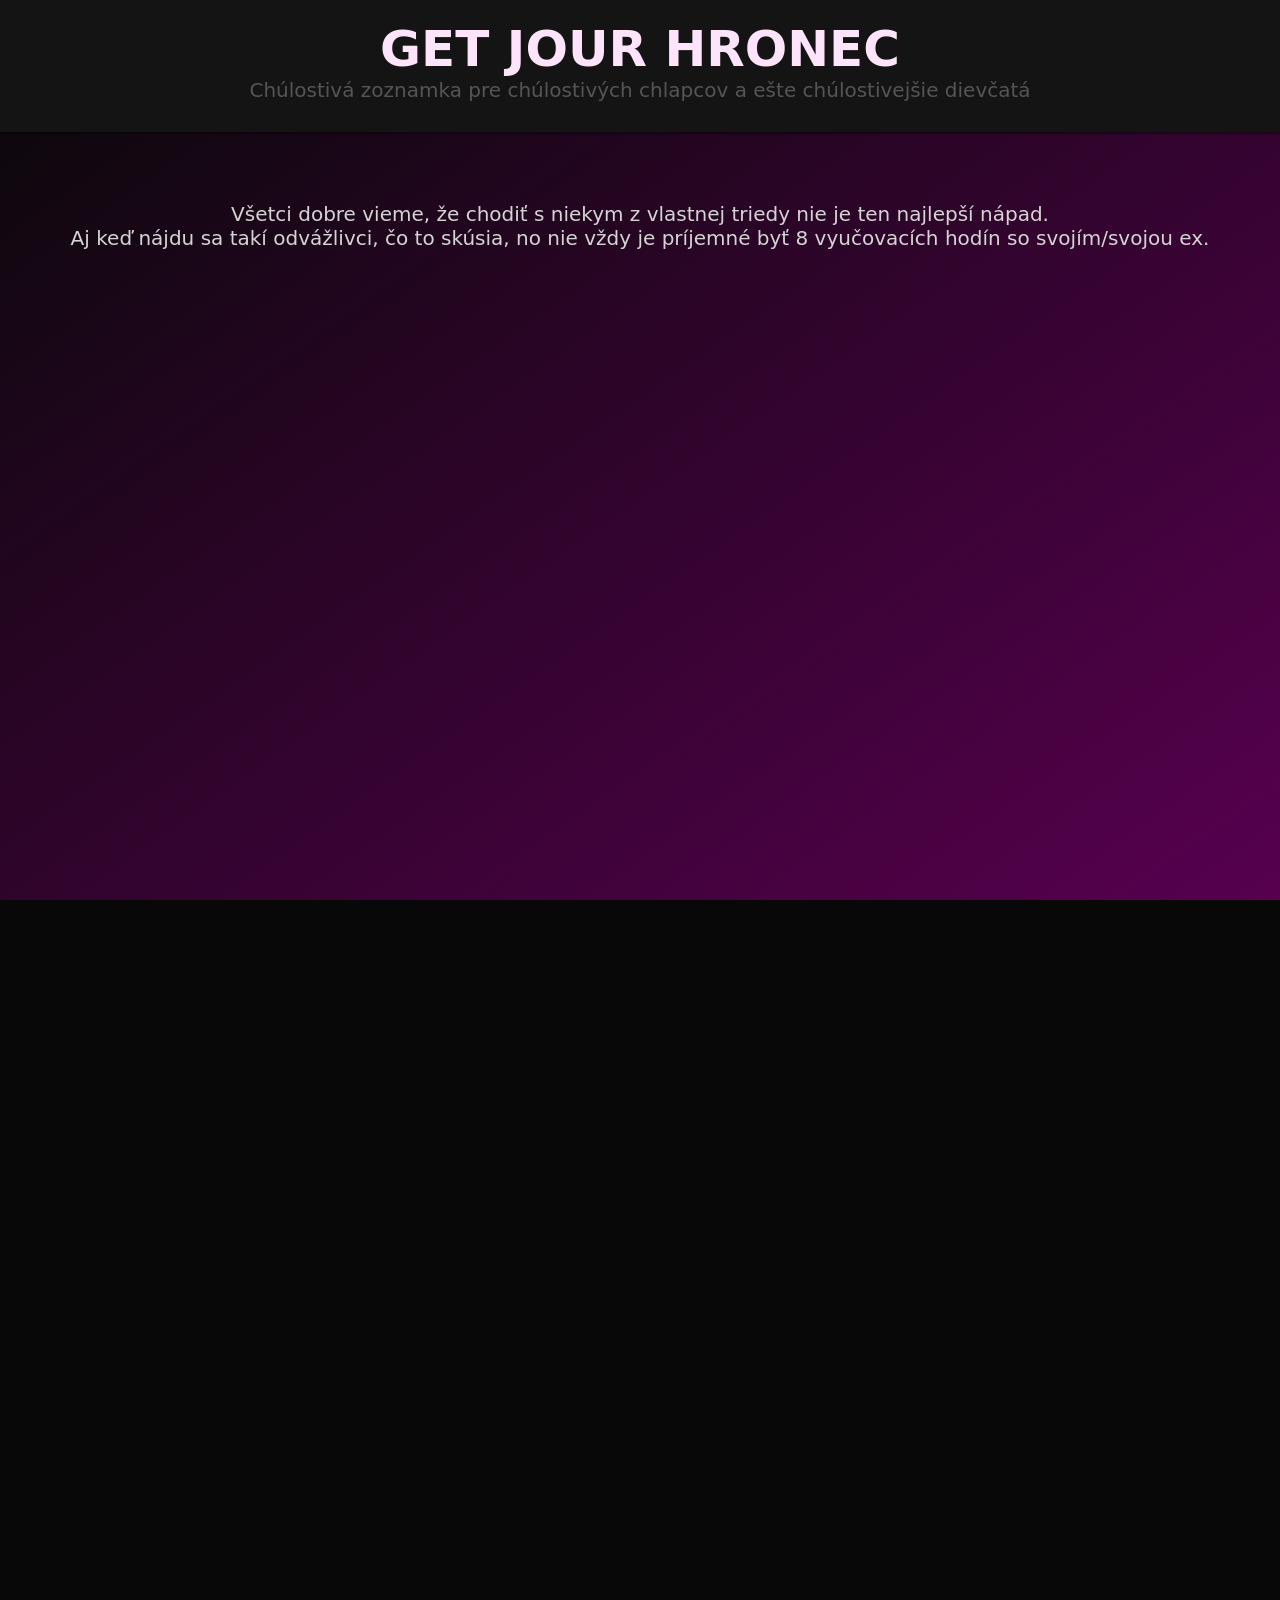
==== index.html @ 1365aeb3 "fix(grammar)" ====
<!DOCTYPE html>
<html lang="en">
<head>
    <meta charset="UTF-8">
    <meta name="viewport" content="width=device-width, initial-scale=1.0">
    <title>Get Jour Hronec</title>
    <link href="style.css" rel="stylesheet">
</head>
<body>
    <div class="title_container">
        <h1 class="title">GET JOUR HRONEC</h1>
        <p class="subtitle">Chúlostivá zoznamka pre chúlostivých chlapcov a ešte chúlostivejšie dievčatá</p>
    </div>
    <div class="article">
        <p>Všetci dobre vieme, že chodiť s niekym z vlastnej triedy nie je ten najlepší nápad.<br>
            Aj keď nájdu sa takí odvážlivci, čo to skúsia, no nie vždy je príjemné byť 8 vyučovacích hodín so svojím/svojou ex.
        </p>
    </div>  
</body>
</html>
---- style.css ----
html, body {
    margin: 0;
    min-height: 100%;
    height: 10000px;
}

body {
    background-color: rgb(8, 8, 8);
    background-image: linear-gradient(to bottom right, rgb(8, 8, 8), rgb(87, 0, 79));
    background-repeat: no-repeat;
    background-size: cover;
    background-attachment: fixed;
    font-family: system-ui, -apple-system, BlinkMacSystemFont, 'Segoe UI', Roboto, Oxygen, Ubuntu, Cantarell, 'Open Sans', 'Helvetica Neue', sans-serif;
}

h1 {
    text-align: center;
    font-size: 50px;
    color: rgb(245, 245, 245);
}

p {
    text-align: center;
    font-size: 20px;
    color: rgb(212, 212, 212);
}

.title_container {
    text-align: center;
    align-items: center;
    justify-content: center;
    margin: 0 0 20px 0;
    padding: 20px 0 30px 0;
    width: 100%;
    background-color: rgb(20, 20, 20);
    box-shadow: 0 2px 2px rgba(5, 5, 5, 0.5);
}

.title {
    margin: 0;
    color: rgb(253, 228, 251);
}

.subtitle {
    margin: 0;
    color: rgb(85, 85, 85);
}

.article {
    margin: 70px 20px 70px 20px;
}
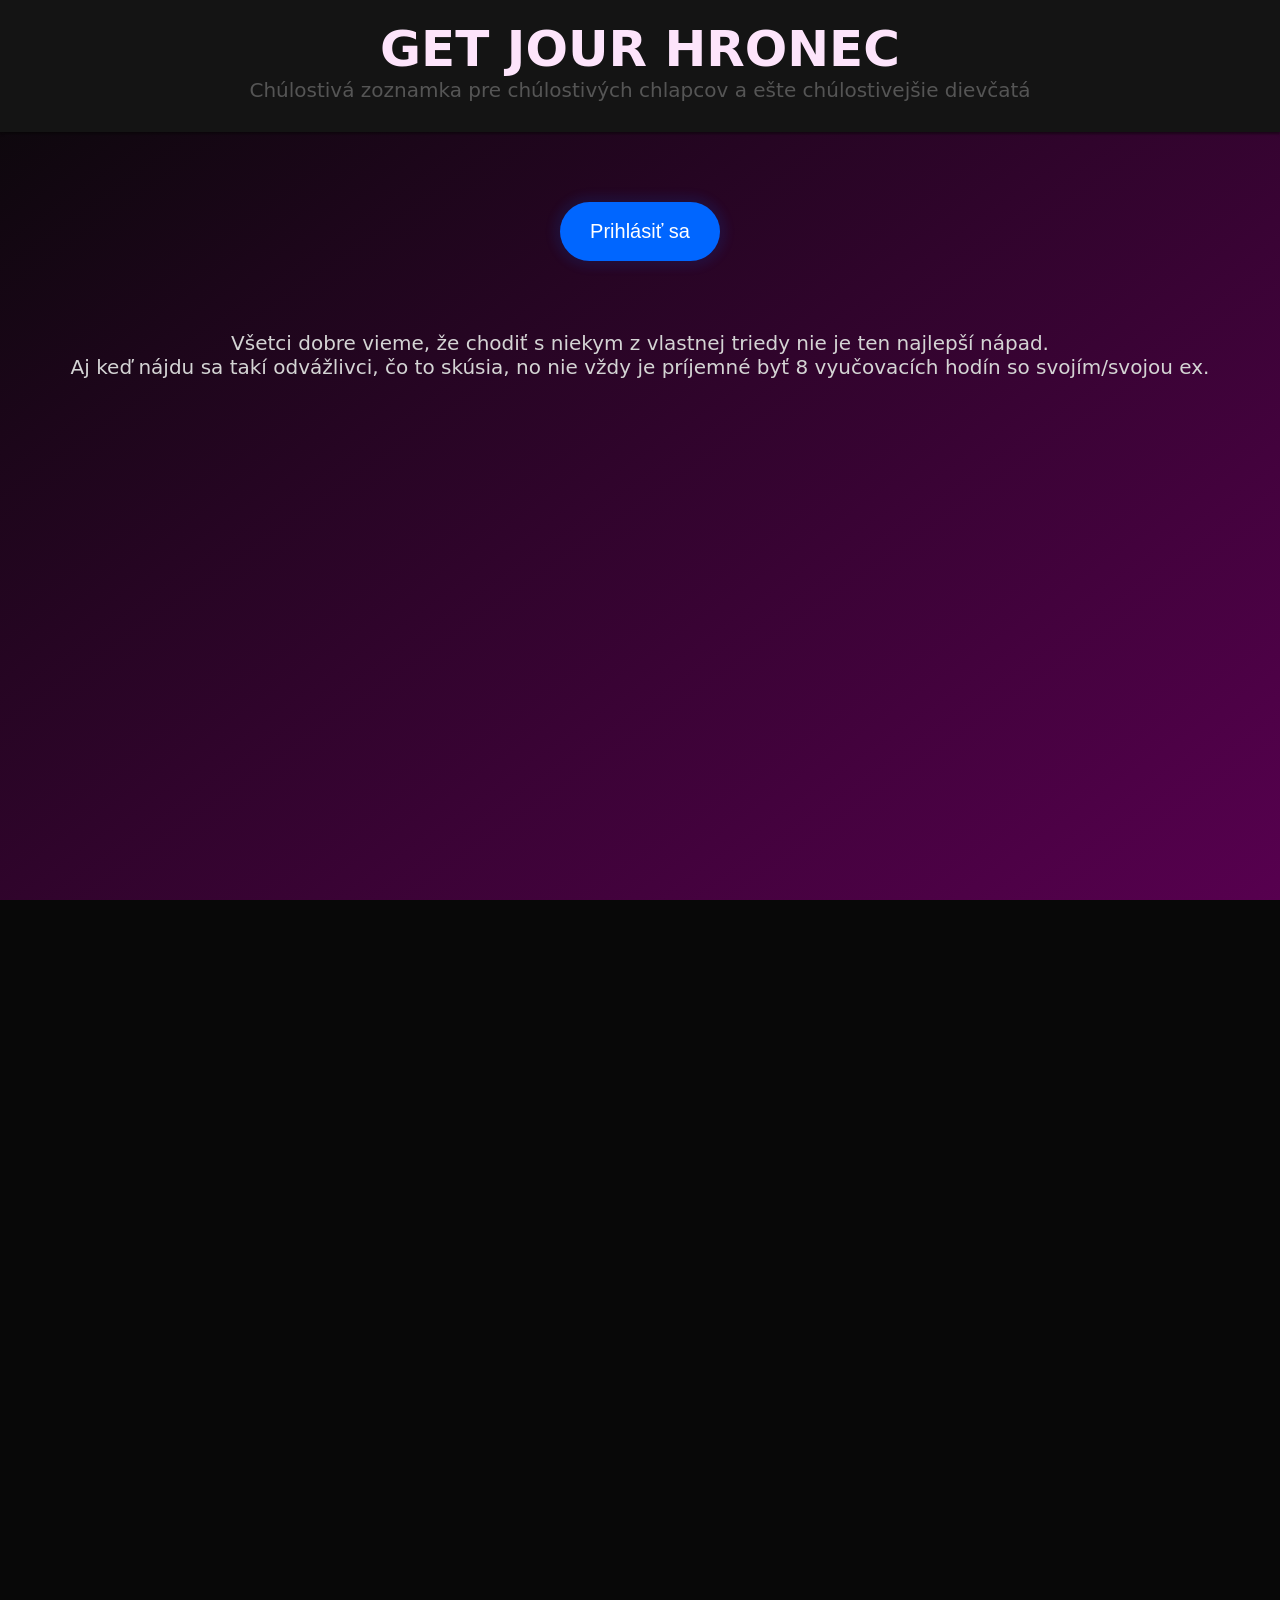
==== commit 63bc77e3: "feat(button): add log in button" ====
--- a/index.html
+++ b/index.html
@@ -8,11 +8,13 @@
 </head>
 <body>
     <div class="title_container">
-        <h1 class="title">GET JOUR HRONEC</h1>
+        <h1 class="title"><a href="index.html">GET JOUR HRONEC</a></h1>
         <p class="subtitle">Chúlostivá zoznamka pre chúlostivých chlapcov a ešte chúlostivejšie dievčatá</p>
     </div>
     <div class="article">
-        <p>Všetci dobre vieme, že chodiť s niekym z vlastnej triedy nie je ten najlepší nápad.<br>
+        <button id="log-in">Prihlásiť sa</button>
+        <p>
+            Všetci dobre vieme, že chodiť s niekym z vlastnej triedy nie je ten najlepší nápad.<br>
             Aj keď nájdu sa takí odvážlivci, čo to skúsia, no nie vždy je príjemné byť 8 vyučovacích hodín so svojím/svojou ex.
         </p>
     </div>  
--- a/style.css
+++ b/style.css
@@ -2,6 +2,11 @@
     margin: 0;
     min-height: 100%;
     height: 10000px;
+}
+
+* {
+    margin: 0;
+    padding: 0;
 }
 
 body {
@@ -41,6 +46,11 @@
     color: rgb(253, 228, 251);
 }
 
+.title a {
+    text-decoration: none;
+    color: inherit;
+}
+
 .subtitle {
     margin: 0;
     color: rgb(85, 85, 85);
@@ -48,4 +58,23 @@
 
 .article {
     margin: 70px 20px 70px 20px;
+    align-items: center;
+    text-align: center;
+    justify-content: center;
+}
+
+button {
+    padding: 18px 30px;
+    border: none;
+    border-radius: 9999px;
+    white-space: nowrap;
+    background-color: rgb(0, 102, 255);
+    color: white;
+    font-size: 20px;
+    cursor: pointer;
+    box-shadow: 0px 0px 10px 7px rgba(0, 102, 255, 0.096);
+}
+
+#log-in {
+    margin-bottom: 70px;
 }
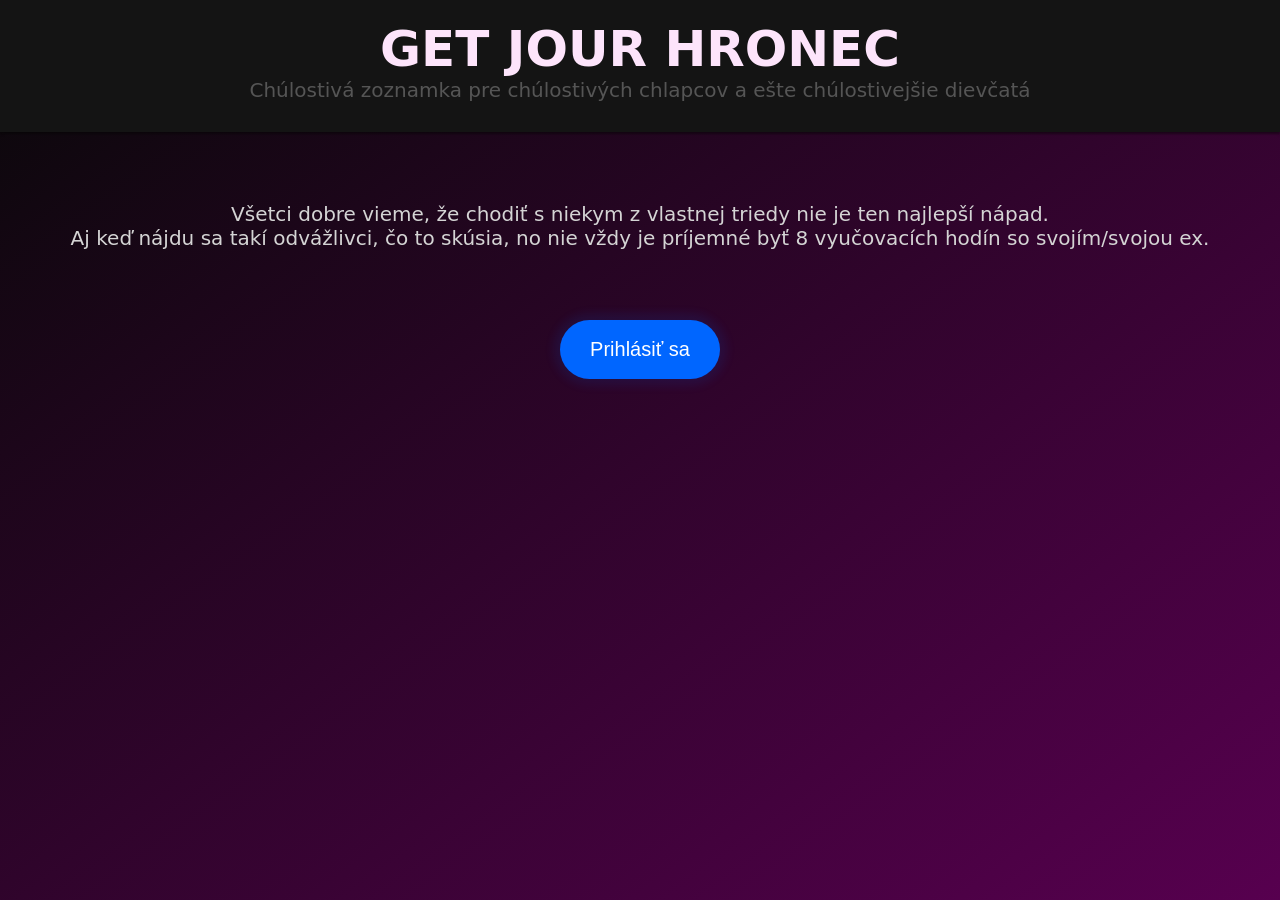
==== commit b1d333f7: "fix: body size and button placement" ====
--- a/index.html
+++ b/index.html
@@ -12,11 +12,11 @@
         <p class="subtitle">Chúlostivá zoznamka pre chúlostivých chlapcov a ešte chúlostivejšie dievčatá</p>
     </div>
     <div class="article">
-        <button id="log-in">Prihlásiť sa</button>
         <p>
             Všetci dobre vieme, že chodiť s niekym z vlastnej triedy nie je ten najlepší nápad.<br>
             Aj keď nájdu sa takí odvážlivci, čo to skúsia, no nie vždy je príjemné byť 8 vyučovacích hodín so svojím/svojou ex.
         </p>
+        <button id="log-in">Prihlásiť sa</button>
     </div>  
 </body>
 </html>
--- a/style.css
+++ b/style.css
@@ -1,7 +1,6 @@
 html, body {
     margin: 0;
     min-height: 100%;
-    height: 10000px;
 }
 
 * {
@@ -76,5 +75,5 @@
 }
 
 #log-in {
-    margin-bottom: 70px;
+    margin: 70px 0 70px 0;
 }
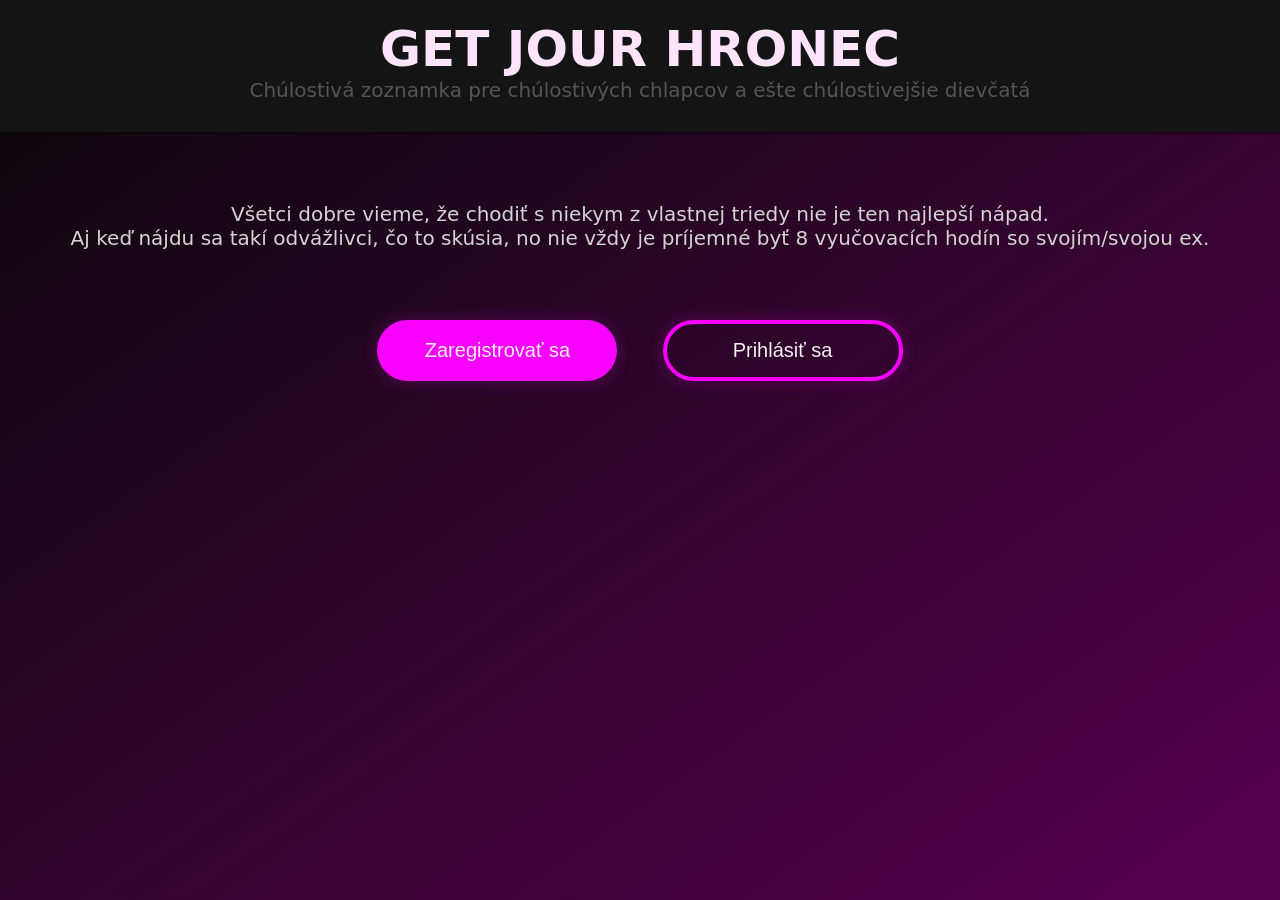
==== commit 8bc9448e: "feat(buttons): add sign up button" ====
--- a/index.html
+++ b/index.html
@@ -16,7 +16,8 @@
             Všetci dobre vieme, že chodiť s niekym z vlastnej triedy nie je ten najlepší nápad.<br>
             Aj keď nájdu sa takí odvážlivci, čo to skúsia, no nie vždy je príjemné byť 8 vyučovacích hodín so svojím/svojou ex.
         </p>
-        <button id="log-in">Prihlásiť sa</button>
+        <button id="sign-up" onclick="location.href='signup.html'">Zaregistrovať sa</button>
+        <button id="log-in" onclick="location.href='login.html'">Prihlásiť sa</button>
     </div>  
 </body>
 </html>
--- a/style.css
+++ b/style.css
@@ -63,17 +63,21 @@
 }
 
 button {
-    padding: 18px 30px;
-    border: none;
+    box-sizing: border-box;
+    padding: 15px 30px;
+    margin: 70px 20px;
+    border: 4px solid transparent;
     border-radius: 9999px;
     white-space: nowrap;
-    background-color: rgb(0, 102, 255);
-    color: white;
+    background-color: rgb(247, 0, 255);
+    color: rgb(241, 241, 241);
     font-size: 20px;
     cursor: pointer;
-    box-shadow: 0px 0px 10px 7px rgba(0, 102, 255, 0.096);
+    box-shadow: 0px 0px 10px 7px rgba(247,0, 255, 0.096);
+    min-width: 240px;
 }
 
 #log-in {
-    margin: 70px 0 70px 0;
-}+    border: 4px solid rgb(247, 0, 255);
+    background-color: transparent;
+}
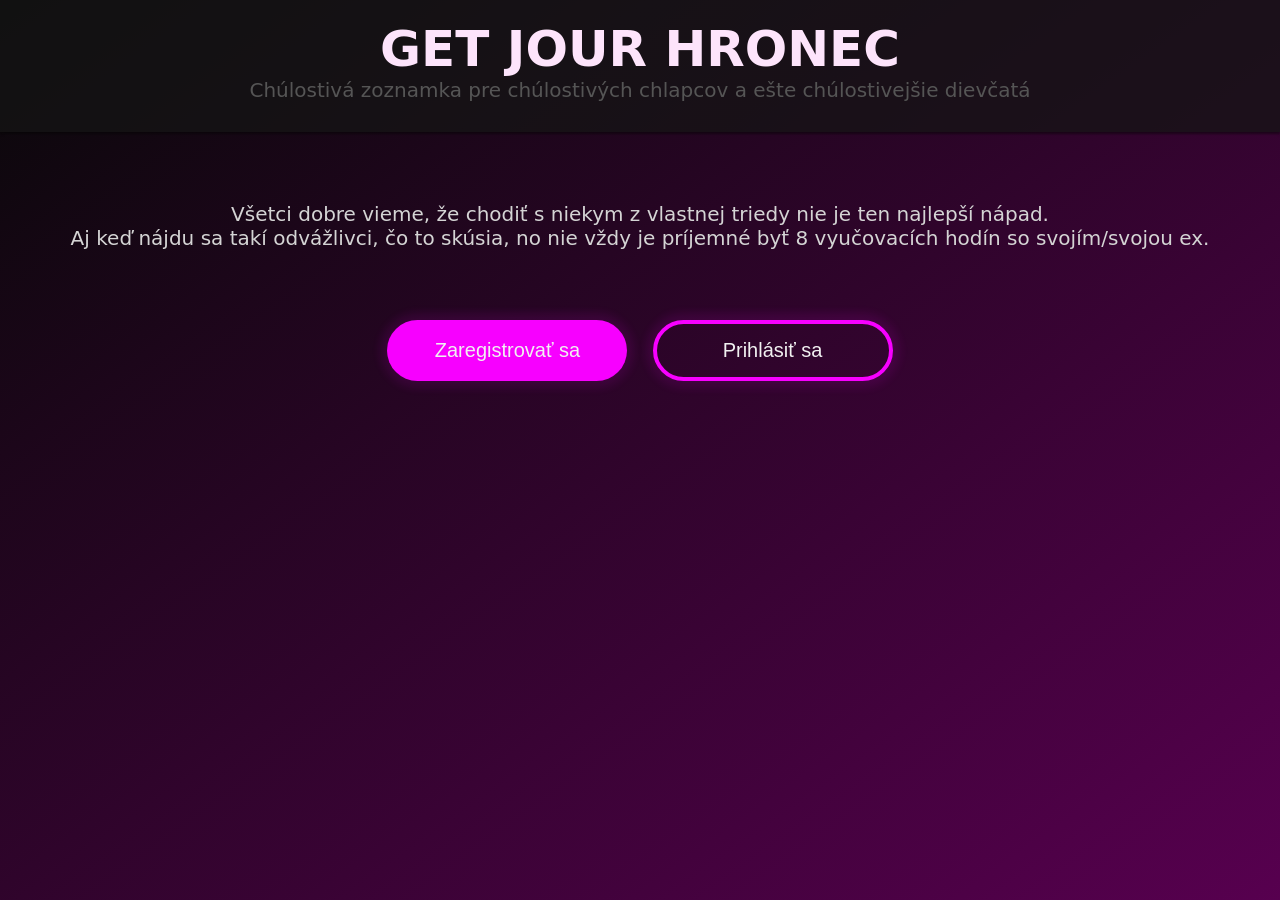
==== commit 77e62f94: "feat(style)" ====
--- a/index.html
+++ b/index.html
@@ -16,7 +16,7 @@
             Všetci dobre vieme, že chodiť s niekym z vlastnej triedy nie je ten najlepší nápad.<br>
             Aj keď nájdu sa takí odvážlivci, čo to skúsia, no nie vždy je príjemné byť 8 vyučovacích hodín so svojím/svojou ex.
         </p>
-        <button id="sign-up" onclick="location.href='signup.html'">Zaregistrovať sa</button>
+        <button id="sign-up" onclick="location.href='signup.html'"><span>Zaregistrovať sa</span></button>
         <button id="log-in" onclick="location.href='login.html'">Prihlásiť sa</button>
     </div>  
 </body>
--- a/style.css
+++ b/style.css
@@ -36,7 +36,7 @@
     margin: 0 0 20px 0;
     padding: 20px 0 30px 0;
     width: 100%;
-    background-color: rgb(20, 20, 20);
+    background-color: rgba(20, 20, 20, 0.75);
     box-shadow: 0 2px 2px rgba(5, 5, 5, 0.5);
 }
 
@@ -65,7 +65,7 @@
 button {
     box-sizing: border-box;
     padding: 15px 30px;
-    margin: 70px 20px;
+    margin: 70px 10px;
     border: 4px solid transparent;
     border-radius: 9999px;
     white-space: nowrap;
@@ -77,6 +77,15 @@
     min-width: 240px;
 }
 
+button:hover {
+    filter: brightness(90%);
+}
+
+button:active {
+    filter: brightness(80%);
+    transform: translateY(1px);
+}
+
 #log-in {
     border: 4px solid rgb(247, 0, 255);
     background-color: transparent;
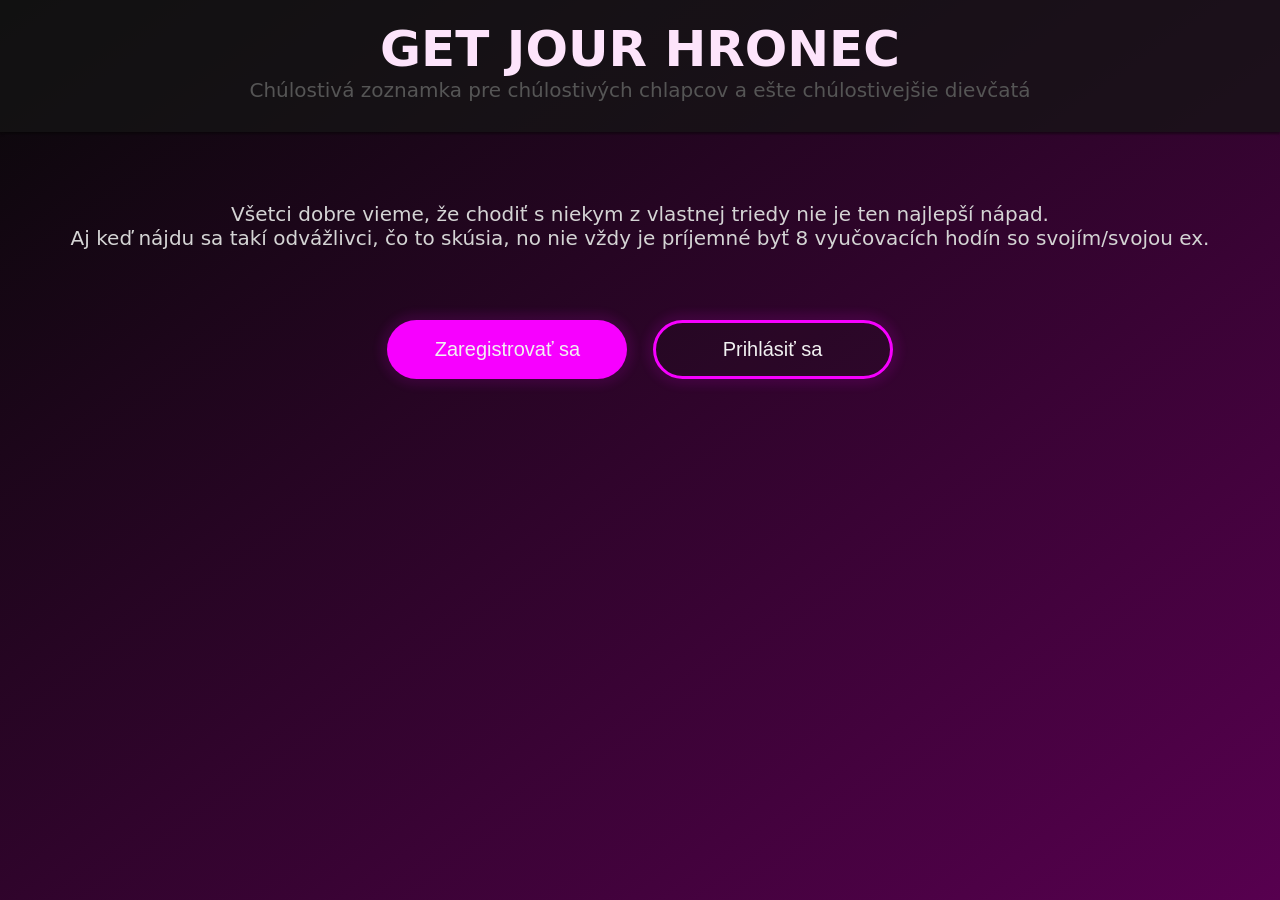
==== commit 5d52fefe: "feat: style login and sign up" ====
--- a/index.html
+++ b/index.html
@@ -17,7 +17,7 @@
             Aj keď nájdu sa takí odvážlivci, čo to skúsia, no nie vždy je príjemné byť 8 vyučovacích hodín so svojím/svojou ex.
         </p>
         <button id="sign-up" onclick="location.href='signup.html'"><span>Zaregistrovať sa</span></button>
-        <button id="log-in" onclick="location.href='login.html'">Prihlásiť sa</button>
+        <button class="empty_btn" onclick="location.href='login.html'">Prihlásiť sa</button>
     </div>  
 </body>
 </html>
--- a/style.css
+++ b/style.css
@@ -66,7 +66,7 @@
     box-sizing: border-box;
     padding: 15px 30px;
     margin: 70px 10px;
-    border: 4px solid transparent;
+    border: 3px solid transparent;
     border-radius: 9999px;
     white-space: nowrap;
     background-color: rgb(247, 0, 255);
@@ -86,7 +86,7 @@
     transform: translateY(1px);
 }
 
-#log-in {
-    border: 4px solid rgb(247, 0, 255);
-    background-color: transparent;
+.empty_btn {
+    border-color: rgb(247, 0, 255);
+    background-color: rgba(20, 20, 20, 0.2);
 }
